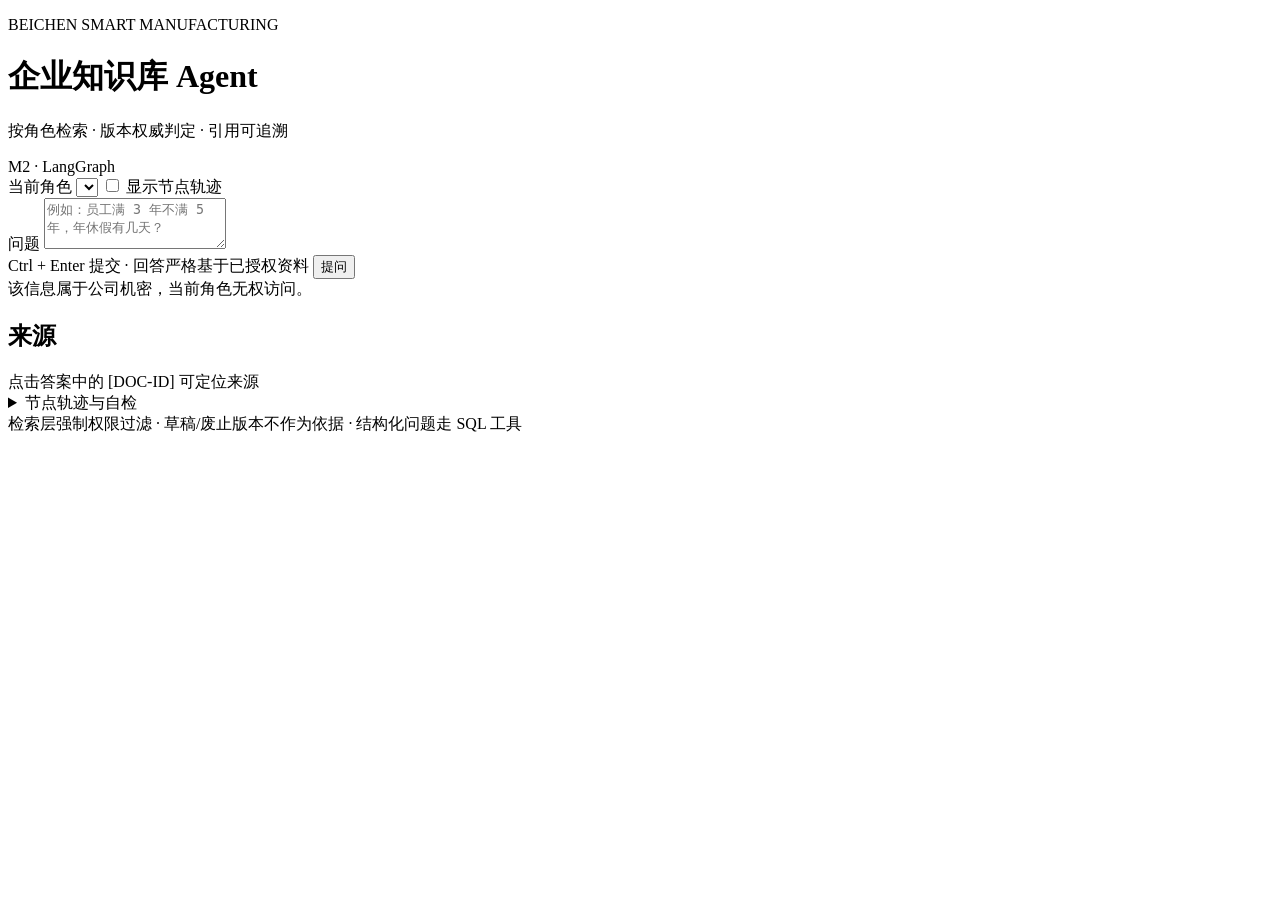
==== src/ui/index.html @ e4ea52ab "feat: 接入 LangGraph 状态图与服务层 - answer() 统一走 LangGraph，新增节点级 trace 与 self_check - FastAPI /api/ask、并发控制" ====
<!doctype html>
<html lang="zh-CN">
<head>
  <meta charset="utf-8">
  <meta name="viewport" content="width=device-width, initial-scale=1">
  <title>北辰智造 · 知识库 Agent</title>
  <link rel="stylesheet" href="/static/styles.css">
</head>
<body>
  <div class="page">
    <header class="masthead">
      <div>
        <p class="eyebrow">BEICHEN SMART MANUFACTURING</p>
        <h1>企业知识库 Agent</h1>
        <p class="subtitle">按角色检索 · 版本权威判定 · 引用可追溯</p>
      </div>
      <span class="stage-badge">M2 · LangGraph</span>
    </header>

    <main>
      <section class="panel ask-panel">
        <div class="controls">
          <label for="role">当前角色</label>
          <select id="role" aria-label="选择角色"></select>
          <label class="toggle">
            <input type="checkbox" id="debug">
            <span>显示节点轨迹</span>
          </label>
        </div>
        <label for="question" class="sr-only">问题</label>
        <textarea id="question" rows="3" maxlength="500"
          placeholder="例如：员工满 3 年不满 5 年，年休假有几天？"></textarea>
        <div class="actions">
          <span class="hint">Ctrl + Enter 提交 · 回答严格基于已授权资料</span>
          <button id="submit" type="button">提问</button>
        </div>
        <div id="examples" class="examples" aria-label="示例问题"></div>
      </section>

      <section id="status" class="status" role="status" aria-live="polite"></section>

      <section id="result" class="panel result hidden" aria-live="polite">
        <div class="result-head">
          <span id="route-badge" class="badge"></span>
          <span id="latency" class="muted"></span>
          <span id="usage" class="muted"></span>
          <span id="request-id" class="muted request-id"></span>
        </div>
        <div id="denied" class="denied hidden">该信息属于公司机密，当前角色无权访问。</div>
        <div id="answer" class="answer"></div>

        <div class="sources-head">
          <h2>来源</h2>
          <span class="hint">点击答案中的 [DOC-ID] 可定位来源</span>
        </div>
        <div id="sources" class="sources"></div>

        <details id="debug-panel" class="debug hidden">
          <summary>节点轨迹与自检</summary>
          <ol id="trace" class="trace"></ol>
          <h3>self_check</h3>
          <pre id="self-check" class="code"></pre>
        </details>
      </section>
    </main>

    <footer class="footer">
      <span>检索层强制权限过滤 · 草稿/废止版本不作为依据 · 结构化问题走 SQL 工具</span>
    </footer>
  </div>
  <script src="/static/app.js" defer></script>
</body>
</html>
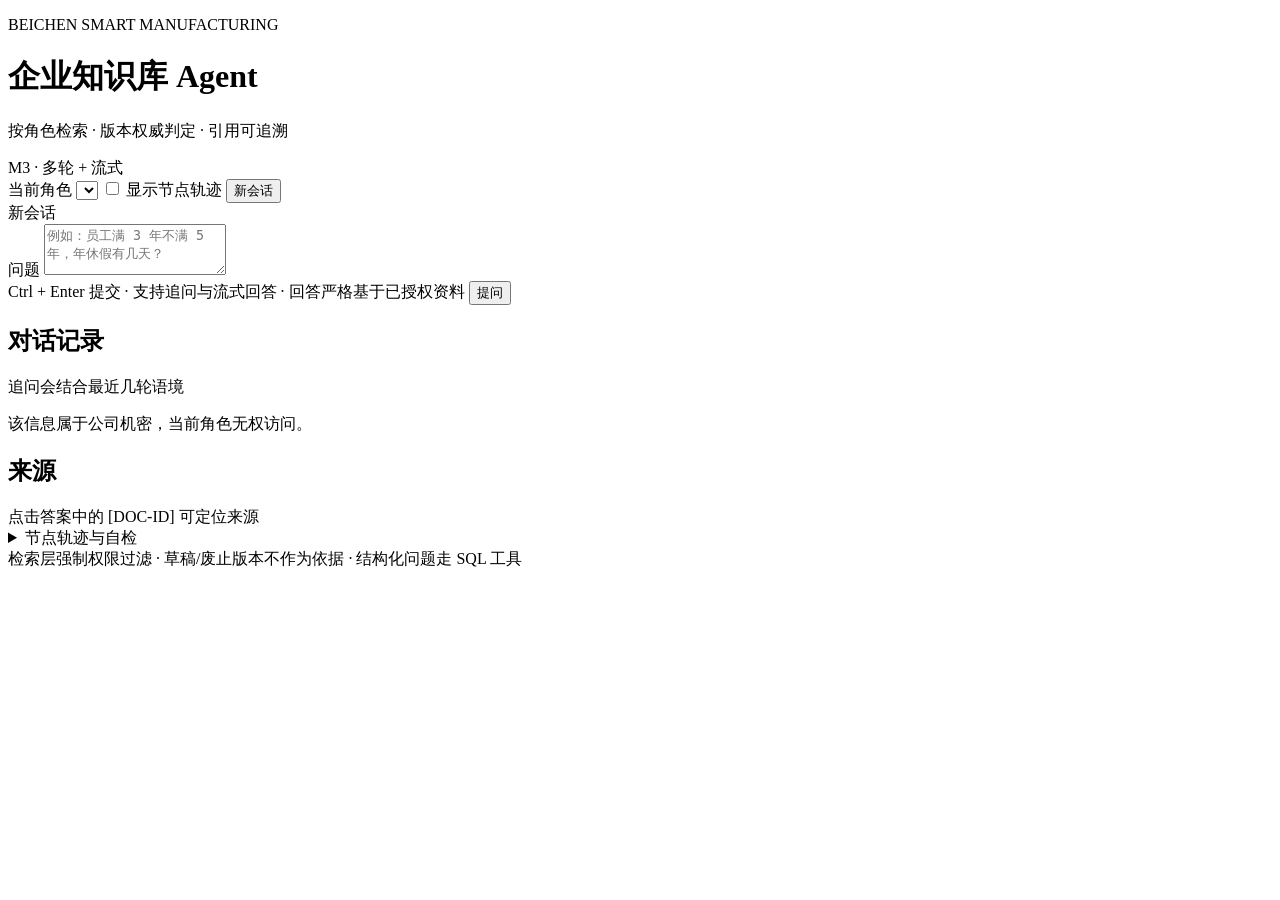
==== commit 1d08a7dd: "feat: Web Demo 支持流式渲染与会话交互 前端改用 fetch + ReadableStream 解析 SSE，增量渲染用 final 文本覆盖； 新增会话指示、对话记录、新会话与角色切换" ====
--- a/src/ui/index.html
+++ b/src/ui/index.html
@@ -14,7 +14,7 @@
         <h1>企业知识库 Agent</h1>
         <p class="subtitle">按角色检索 · 版本权威判定 · 引用可追溯</p>
       </div>
-      <span class="stage-badge">M2 · LangGraph</span>
+      <span class="stage-badge">M3 · 多轮 + 流式</span>
     </header>
 
     <main>
@@ -26,18 +26,30 @@
             <input type="checkbox" id="debug">
             <span>显示节点轨迹</span>
           </label>
+          <button id="new-session" class="ghost" type="button">新会话</button>
+        </div>
+        <div class="session-line">
+          <span id="session-info" class="muted">新会话</span>
         </div>
         <label for="question" class="sr-only">问题</label>
         <textarea id="question" rows="3" maxlength="500"
           placeholder="例如：员工满 3 年不满 5 年，年休假有几天？"></textarea>
         <div class="actions">
-          <span class="hint">Ctrl + Enter 提交 · 回答严格基于已授权资料</span>
+          <span class="hint">Ctrl + Enter 提交 · 支持追问与流式回答 · 回答严格基于已授权资料</span>
           <button id="submit" type="button">提问</button>
         </div>
         <div id="examples" class="examples" aria-label="示例问题"></div>
       </section>
 
       <section id="status" class="status" role="status" aria-live="polite"></section>
+
+      <section id="transcript" class="panel transcript hidden" aria-label="对话记录">
+        <div class="transcript-head">
+          <h2>对话记录</h2>
+          <span class="hint">追问会结合最近几轮语境</span>
+        </div>
+        <ol id="turns" class="turns"></ol>
+      </section>
 
       <section id="result" class="panel result hidden" aria-live="polite">
         <div class="result-head">
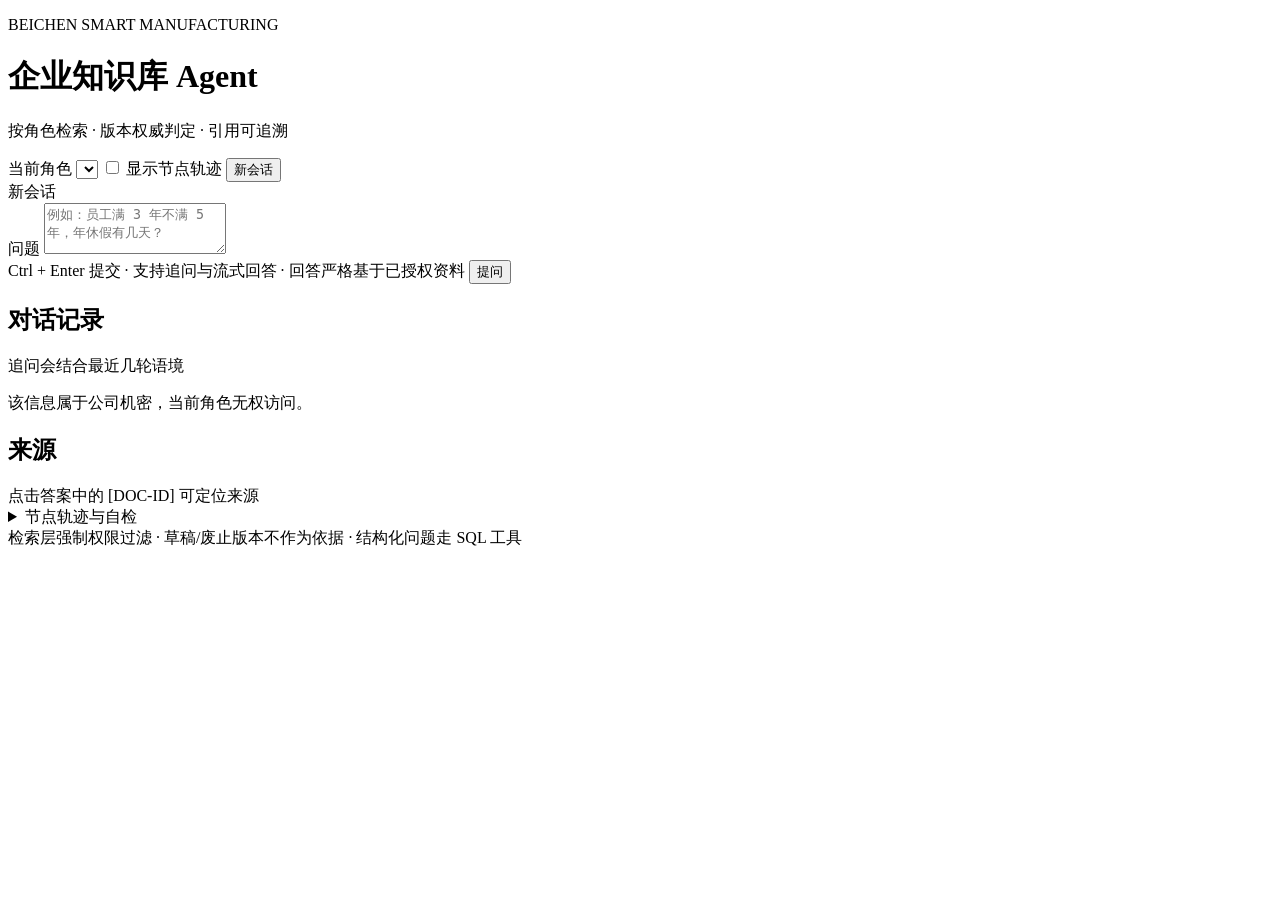
==== commit 4d001fc8: "chore: 移除前端 M3 阶段标签" ====
--- a/src/ui/index.html
+++ b/src/ui/index.html
@@ -14,7 +14,6 @@
         <h1>企业知识库 Agent</h1>
         <p class="subtitle">按角色检索 · 版本权威判定 · 引用可追溯</p>
       </div>
-      <span class="stage-badge">M3 · 多轮 + 流式</span>
     </header>
 
     <main>
